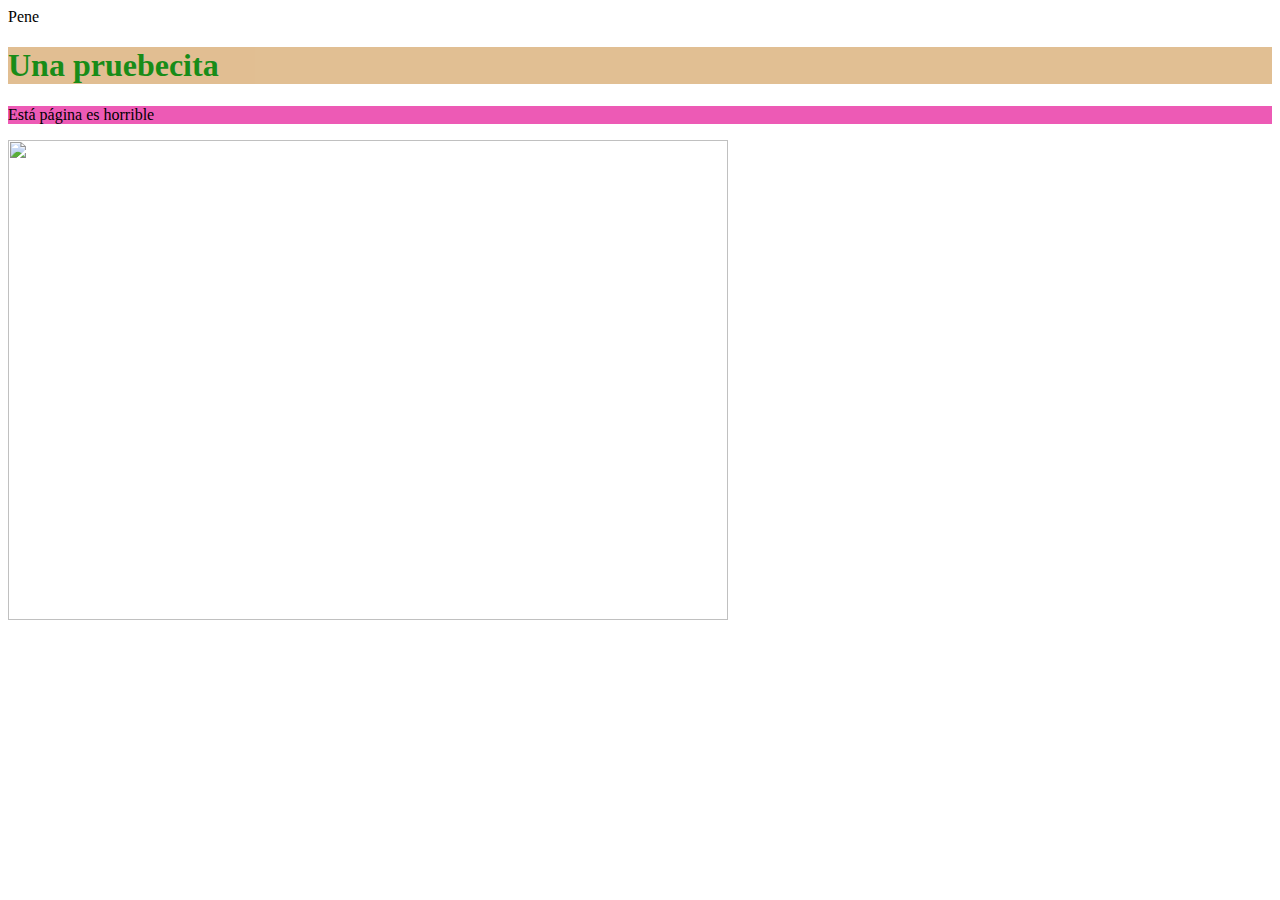
==== Untitled-1.html @ 1af9a163 "Add files via upload" ====
<!DOCTYPE html>
<link href='style.css' rel='stylesheet'>
<header>Pene</header>
<body>
    <head>
        <h1>Una pruebecita</h1>
        <p>Está página es horrible</p>
    </head>
</body>
<img src="https://i.ytimg.com/vi/5SCPWJmFbbc/maxresdefault.jpg" height="480" width="720">
---- style.css ----
body{
    background-image: url(https://img2.rtve.es/im/3780242/?w=900);
}
h1 {
    color: green;
    font-weight: bold;
    font-family: 'Comic Sans MS';
    background-color: burlywood; 
    display: block;
    opacity: 0.9;
}
p {
    color: black;
    background-color: rgba(230, 20, 150, 0.7)
}
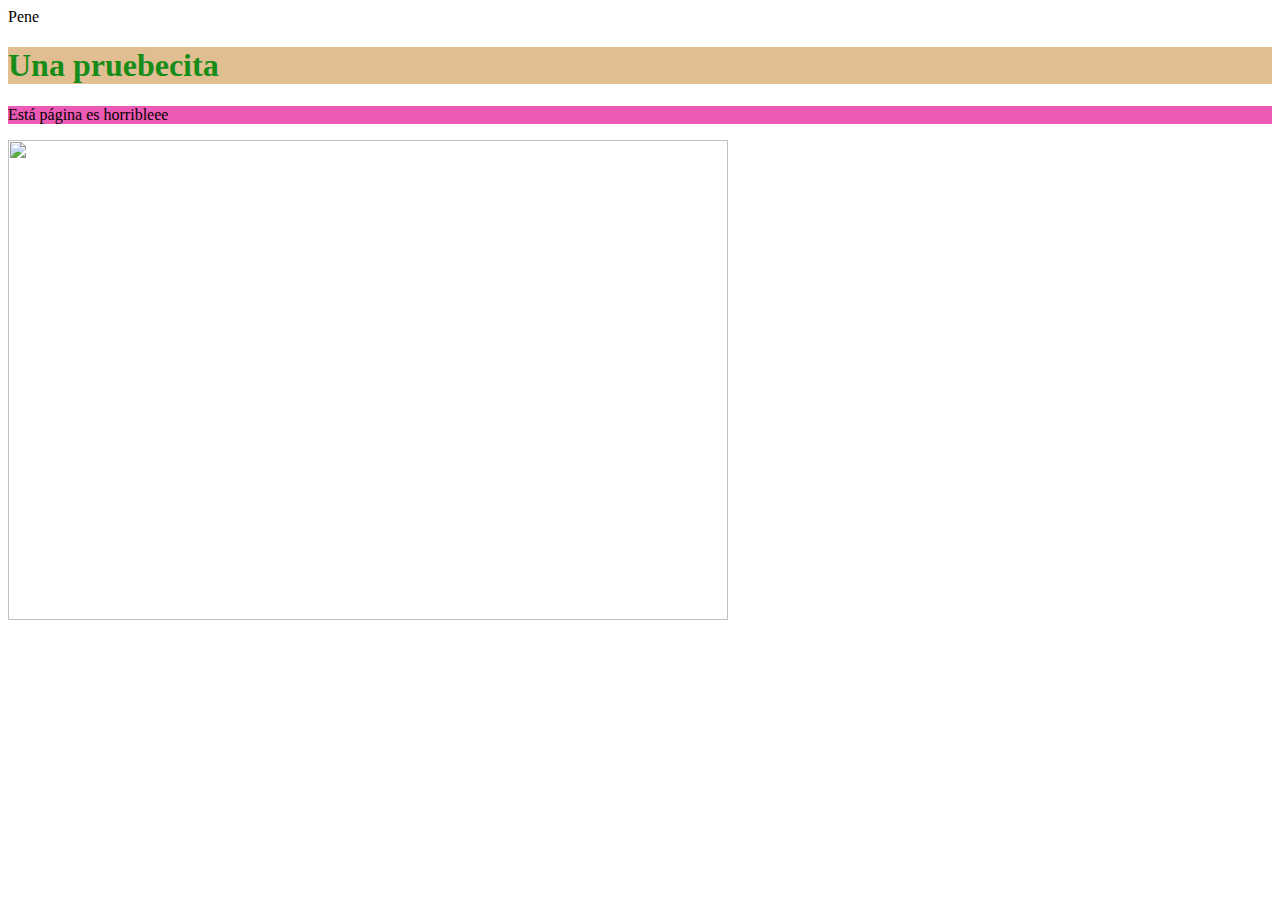
==== commit 8e6f4782: "holadwadjowa" ====
--- a/Untitled-1.html
+++ b/Untitled-1.html
@@ -4,7 +4,7 @@
 <body>
     <head>
         <h1>Una pruebecita</h1>
-        <p>Está página es horrible</p>
+        <p>Está página es horribleee</p>
     </head>
 </body>
 <img src="https://i.ytimg.com/vi/5SCPWJmFbbc/maxresdefault.jpg" height="480" width="720">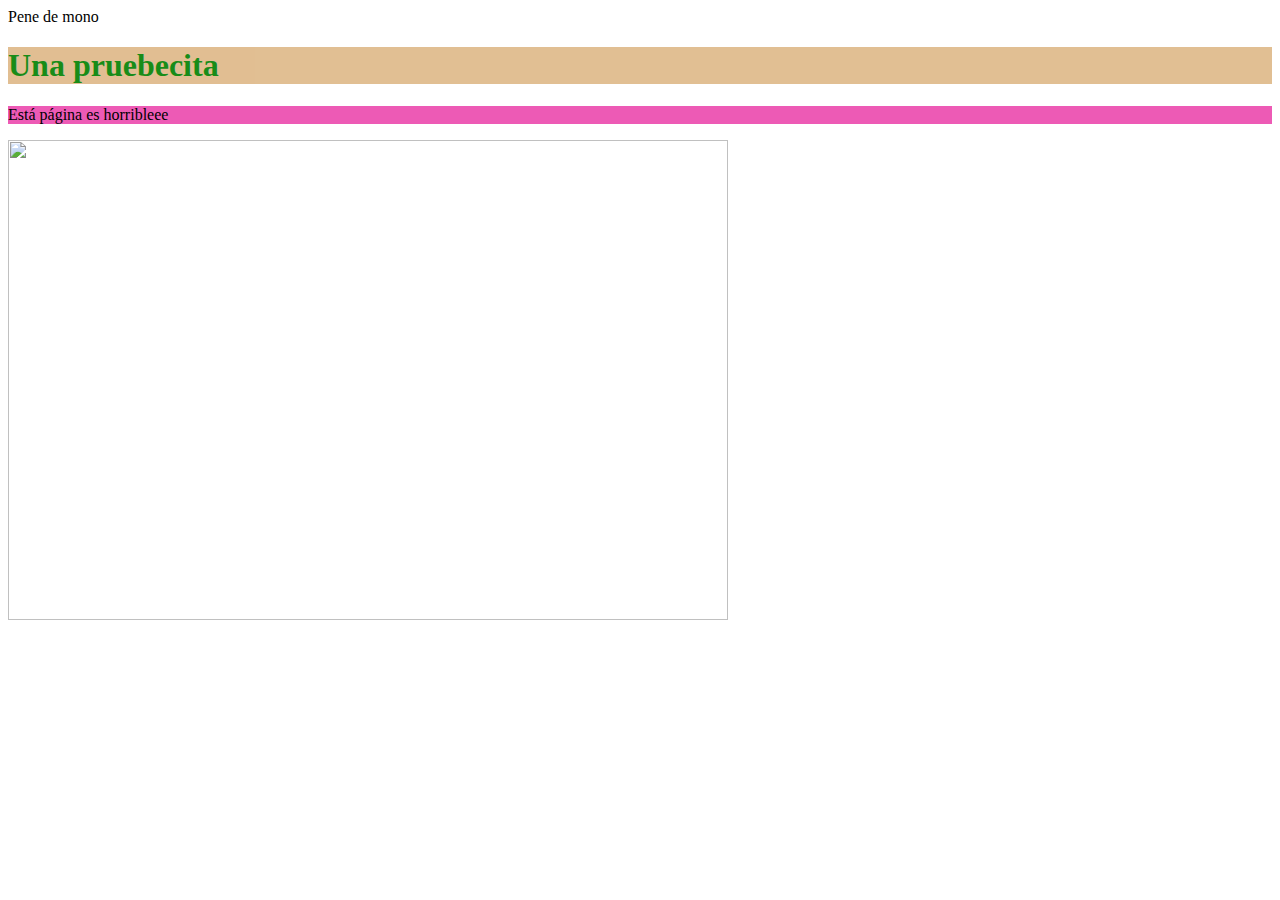
==== commit bbfd763b: "awdwa" ====
--- a/Untitled-1.html
+++ b/Untitled-1.html
@@ -1,6 +1,6 @@
 <!DOCTYPE html>
 <link href='style.css' rel='stylesheet'>
-<header>Pene</header>
+<header>Pene de mono</header>
 <body>
     <head>
         <h1>Una pruebecita</h1>
